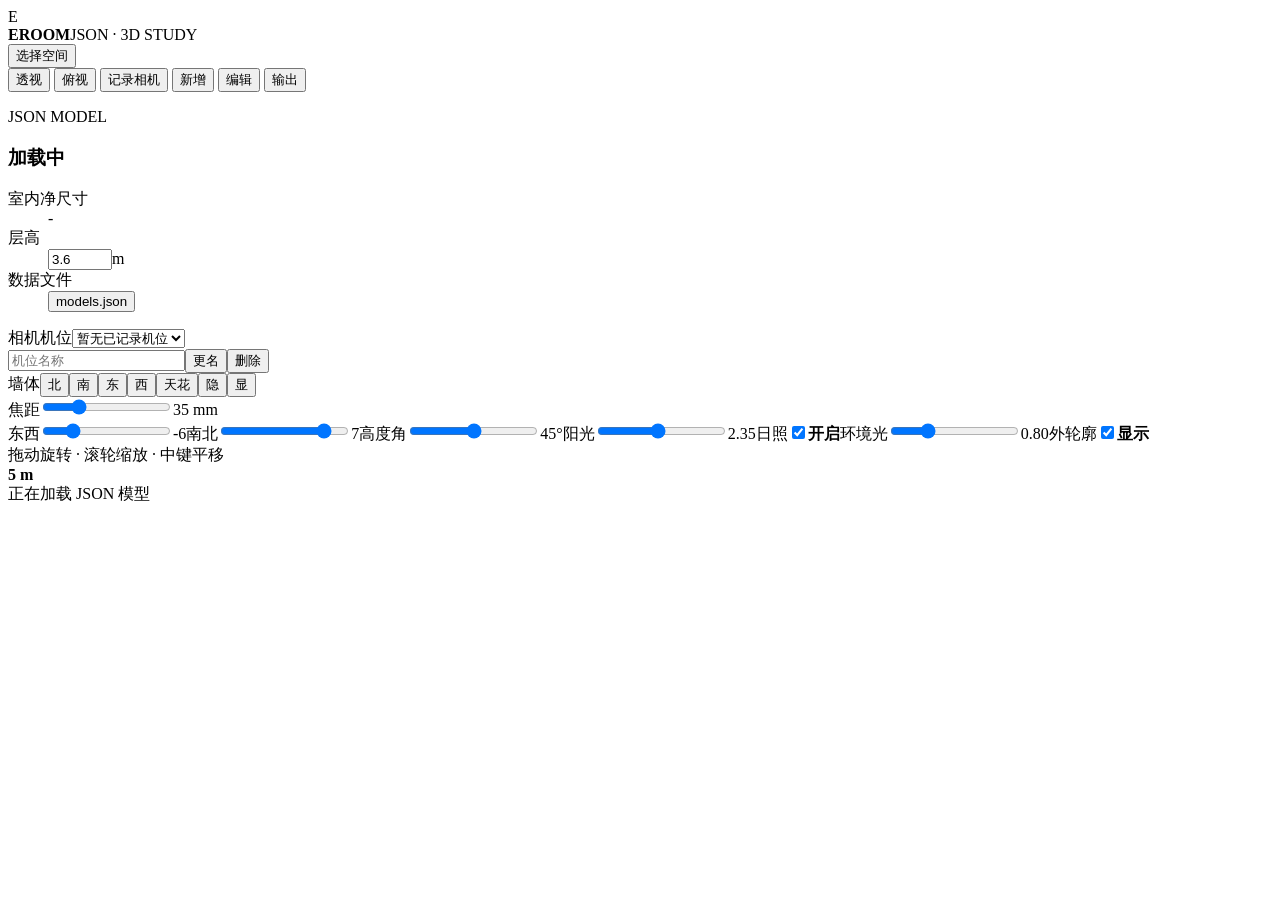
==== roomspace/index.html @ e510e886 "Initial commit: imageflow image editing and room design app" ====
<!doctype html>
<html lang="zh-CN">
<head>
  <meta charset="UTF-8" />
  <meta name="viewport" content="width=device-width, initial-scale=1.0" />
  <meta name="theme-color" content="#dfe4df" />
  <title>EROOM | JSON 3D Study</title>
</head>
<body>
  <main id="app">
    <div id="scene" aria-label="三维房间模型"></div>
    <header class="topbar">
      <div class="brand"><span class="brand-mark">E</span><div><strong>EROOM</strong><span>JSON · 3D STUDY</span></div></div>
      <div class="view-actions" aria-label="视图控制">
        <div id="modelPicker" class="model-picker">
          <button id="modelPickerButton" class="model-picker-button" type="button" aria-haspopup="listbox" aria-expanded="false"><span id="modelPickerLabel">选择空间</span><span class="model-picker-arrow" aria-hidden="true"></span></button>
          <div id="modelPickerMenu" class="model-picker-menu" role="listbox" aria-label="选择空间" hidden></div>
          <select id="modelSelect" hidden aria-hidden="true" tabindex="-1"></select>
        </div>
        <button class="mode-button" id="resetView" type="button">透视</button>
        <button class="mode-button" id="topView" type="button">俯视</button>
        <button class="mode-button" id="cameraView" type="button">记录相机</button>
        <button class="mode-button mode-button-primary" id="newSpace" type="button">新增</button>
        <button class="mode-button" id="editView" type="button">编辑</button>
        <button class="mode-button" id="outputView" type="button">输出</button>
      </div>
    </header>
    <aside class="spec-panel" aria-label="参数面板">
      <section id="modelPanel" class="panel-view">
        <p class="eyebrow">JSON MODEL</p><h1 id="modelName">加载中</h1>
        <dl><div><dt>室内净尺寸</dt><dd id="roomSize">-</dd></div><div><dt>层高</dt><dd><input id="roomHeightInput" class="inline-number" type="number" min="2" max="12" step="0.1" value="3.6" /><span>m</span><span id="roomHeight" hidden>3.6 m</span></dd></div><div><dt>数据文件</dt><dd><button id="dataFileButton" class="data-file-button" type="button">models.json</button><input id="dataFileInput" type="file" accept="application/json,.json" hidden /></dd></div></dl>
        <div class="camera-presets"><label for="cameraPreset">相机机位</label><select id="cameraPreset"><option value="">暂无已记录机位</option></select><div><input id="cameraName" type="text" placeholder="机位名称" maxlength="30" /><button id="renameCamera" type="button">更名</button><button id="deleteCamera" type="button">删除</button></div></div><div id="legend" hidden></div>
        <div class="wall-controls" aria-label="墙体控制"><span>墙体</span><button data-wall="north" type="button" aria-pressed="true">北</button><button data-wall="south" type="button" aria-pressed="true">南</button><button data-wall="east" type="button" aria-pressed="true">东</button><button data-wall="west" type="button" aria-pressed="true">西</button><button id="ceilingToggle" type="button" aria-pressed="false">天花</button><button id="quickHideToggle" class="quick-hide-toggle" type="button" aria-pressed="false" title="点击后选择需要临时隐藏的构件">隐</button><button id="quickShowToggle" type="button" title="显示全部被隐按钮隐藏的构件">显</button></div>
        <label class="focal-control" for="focalLength"><span>焦距</span><input id="focalLength" type="range" min="18" max="85" step="1" value="35" /><output id="focalValue" for="focalLength">35 mm</output></label>
        <div class="sun-controls" aria-label="日照控制"><label><span>东西</span><input id="sunX" type="range" min="-10" max="10" step="1" value="-6" /><output id="sunXValue" for="sunX">-6</output></label><label><span>南北</span><input id="sunZ" type="range" min="-10" max="10" step="1" value="7" /><output id="sunZValue" for="sunZ">7</output></label><label><span>高度角</span><input id="sunElevation" type="range" min="5" max="85" step="1" value="45" /><output id="sunElevationValue" for="sunElevation">45°</output></label><label><span>阳光</span><input id="sunIntensity" type="range" min="0" max="5" step="0.05" value="2.35" /><output id="sunIntensityValue" for="sunIntensity">2.35</output></label><label class="sun-toggle"><span>日照</span><input id="sunEnabled" type="checkbox" checked /><b>开启</b></label><label class="ambient-control"><span>环境光</span><input id="ambientIntensity" type="range" min="0" max="3" step="0.05" value="0.8" /><output id="ambientIntensityValue" for="ambientIntensity">0.80</output></label><label class="sun-toggle outline-toggle"><span>外轮廓</span><input id="perspectiveOutlines" type="checkbox" checked /><b>显示</b></label></div>
      </section>
      <section id="outputPanel" class="panel-view" hidden>
        <p class="eyebrow">IMAGE OUTPUT</p><h1>输出图片</h1>
        <label class="output-field"><span>规格</span><select id="outputPreset"><option value="custom">自定义</option><option value="1024">1K</option><option value="2048" selected>2K</option><option value="4096">4K</option></select></label>
        <label class="output-field"><span>宽高比</span><select id="outputRatio"><option value="16:9" selected>16:9</option><option value="4:3">4:3</option><option value="3:2">3:2</option><option value="1:1">1:1</option><option value="9:16">9:16</option></select></label>
        <div class="output-size"><label>宽<input id="outputWidth" type="number" min="64" max="8192" value="2048" /></label><b>×</b><label>高<input id="outputHeight" type="number" min="64" max="8192" value="1152" /></label></div>
        <div class="output-location"><span>保存位置</span><button id="chooseFolder" type="button">选择位置</button><small id="folderName">浏览器下载目录</small></div>
        <button id="saveImage" class="save-image" type="button">保存 PNG</button><button id="closeOutput" class="close-output" type="button">返回参数</button>
      </section>
      <section id="editPanel" class="panel-view editor-panel" hidden>
        <div class="editor-head"><button id="importBlueprint" type="button">导入底图</button><button id="saveEditorData" type="button">保存</button><label><input id="blueprintVisible" type="checkbox" checked />显示底图</label></div>
        <input id="blueprintFile" type="file" accept="image/png,image/jpeg,image/webp" hidden />
        <div id="editorCategories" class="editor-categories" aria-label="绘制物体类别"></div>
        <div class="editor-mode"><strong id="editorModeLabel">选择一个类别</strong><span id="editorModeHelp">点击类别开始绘制</span></div>
        <div id="editorProperties" class="editor-properties"></div>
        <label class="editor-special-option"><input id="orthogonalSnap" type="checkbox" checked /><span><strong>水平 / 垂直磁吸</strong><small>绘制或移动方向与正交夹角小于 10° 时自动吸附</small></span></label>
        <button id="closeEditor" class="close-output" type="button">返回参数</button>
      </section>
    </aside>
    <dialog id="spaceDialog" class="space-dialog">
      <form method="dialog" id="spaceForm">
        <div class="dialog-kicker">SPACE WORKSHOP</div>
        <h2>新增空间</h2>
        <p>创建一个空白工作区，或把本地 JSON 加入空间列表。</p>
        <label class="dialog-field"><span>空间名称</span><input id="spaceNameInput" type="text" maxlength="60" placeholder="例如：新客厅方案" /></label>
        <div class="dialog-divider"><span>或者</span></div>
        <label class="dialog-file"><span>本地 JSON</span><input id="spaceJsonInput" type="file" accept="application/json,.json" /><small id="spaceJsonName">未选择文件</small></label>
        <div class="dialog-actions"><button id="cancelSpace" value="cancel" type="submit">取消</button><button id="confirmSpace" class="confirm-button" value="default" type="submit">确定</button></div>
      </form>
    </dialog>
    <dialog id="saveDialog" class="space-dialog save-dialog">
      <form method="dialog" id="saveForm">
        <div class="dialog-kicker">SAVE MODEL</div>
        <h2>保存当前空间</h2>
        <p>选择保存方式。另存只导出当前空间，系统保存会更新 <code>public/models.json</code>。</p>
        <div class="save-choice-list"><button id="saveAsJson" value="save-as" type="submit"><strong>另存 JSON</strong><span>下载当前空间文件</span></button><button id="saveToSystem" value="save-system" type="submit"><strong>保存到系统</strong><span>写入 public/models.json</span></button></div>
        <div class="dialog-actions"><button value="cancel" type="submit">取消</button></div>
      </form>
    </dialog>
    <div id="outputOverlay" class="output-overlay" hidden><div id="outputFrame" class="output-frame"></div></div>
    <div class="hint">拖动旋转 · 滚轮缩放 · 中键平移</div><div class="scale-bar" aria-label="比例尺"><span></span><b id="scaleLabel">5 m</b></div>
    <div class="loading" id="loading"><span></span>正在加载 JSON 模型</div>
  </main><script type="module" src="/src/main.js"></script>
</body></html>
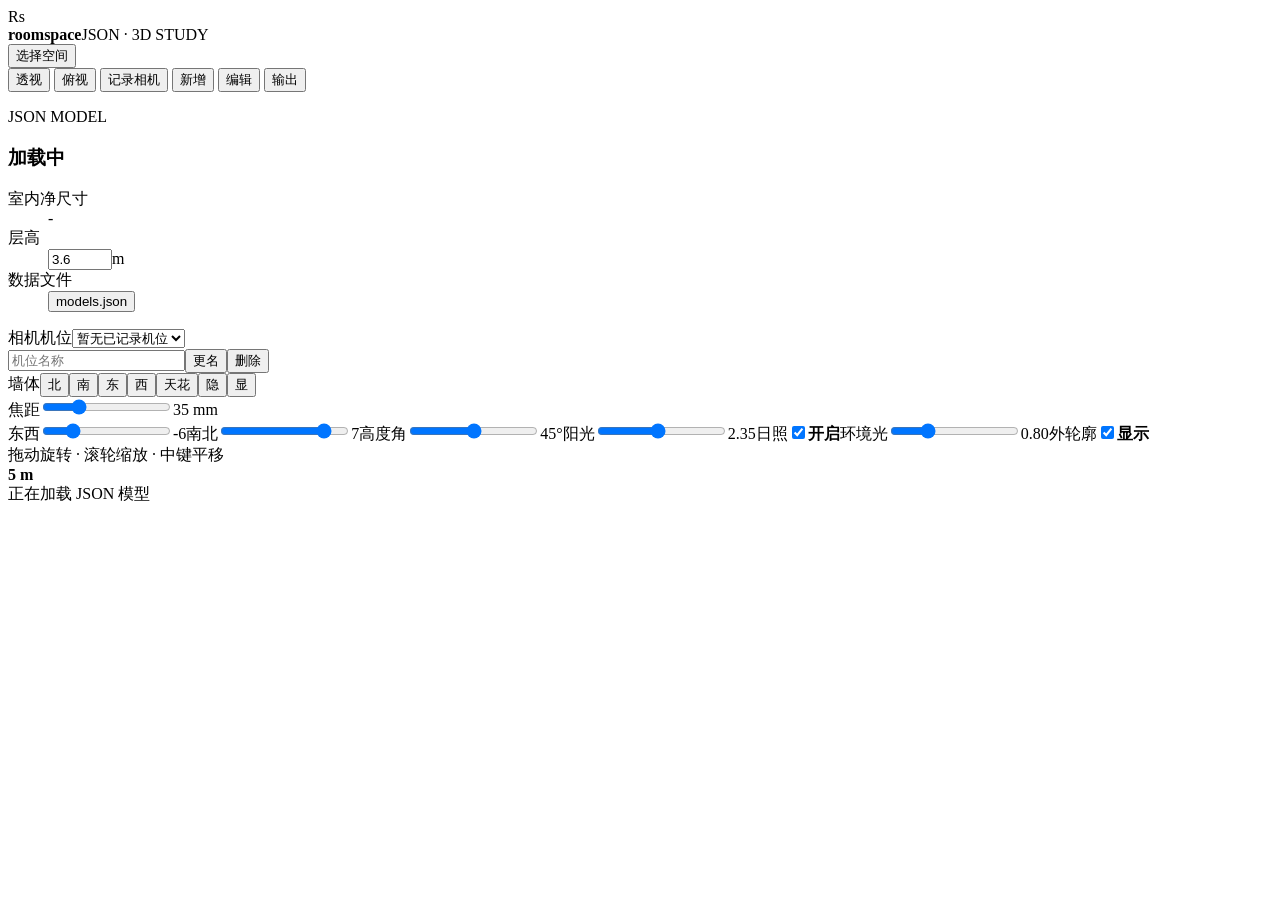
==== commit 99df6dc8: "重命名品牌为 roomspace 并合并编辑面板到参数栏 - 品牌：左上角标识 E 改为 Rs，EROOM 改为 roomspace，   roomspace/index.html 标题改为 room" ====
--- a/roomspace/index.html
+++ b/roomspace/index.html
@@ -4,13 +4,13 @@
   <meta charset="UTF-8" />
   <meta name="viewport" content="width=device-width, initial-scale=1.0" />
   <meta name="theme-color" content="#dfe4df" />
-  <title>EROOM | JSON 3D Study</title>
+  <title>roomspace | JSON 3D Study</title>
 </head>
 <body>
   <main id="app">
     <div id="scene" aria-label="三维房间模型"></div>
     <header class="topbar">
-      <div class="brand"><span class="brand-mark">E</span><div><strong>EROOM</strong><span>JSON · 3D STUDY</span></div></div>
+      <div class="brand"><span class="brand-mark">Rs</span><div><strong>roomspace</strong><span>JSON · 3D STUDY</span></div></div>
       <div class="view-actions" aria-label="视图控制">
         <div id="modelPicker" class="model-picker">
           <button id="modelPickerButton" class="model-picker-button" type="button" aria-haspopup="listbox" aria-expanded="false"><span id="modelPickerLabel">选择空间</span><span class="model-picker-arrow" aria-hidden="true"></span></button>
@@ -34,6 +34,14 @@
         <label class="focal-control" for="focalLength"><span>焦距</span><input id="focalLength" type="range" min="18" max="85" step="1" value="35" /><output id="focalValue" for="focalLength">35 mm</output></label>
         <div class="sun-controls" aria-label="日照控制"><label><span>东西</span><input id="sunX" type="range" min="-10" max="10" step="1" value="-6" /><output id="sunXValue" for="sunX">-6</output></label><label><span>南北</span><input id="sunZ" type="range" min="-10" max="10" step="1" value="7" /><output id="sunZValue" for="sunZ">7</output></label><label><span>高度角</span><input id="sunElevation" type="range" min="5" max="85" step="1" value="45" /><output id="sunElevationValue" for="sunElevation">45°</output></label><label><span>阳光</span><input id="sunIntensity" type="range" min="0" max="5" step="0.05" value="2.35" /><output id="sunIntensityValue" for="sunIntensity">2.35</output></label><label class="sun-toggle"><span>日照</span><input id="sunEnabled" type="checkbox" checked /><b>开启</b></label><label class="ambient-control"><span>环境光</span><input id="ambientIntensity" type="range" min="0" max="3" step="0.05" value="0.8" /><output id="ambientIntensityValue" for="ambientIntensity">0.80</output></label><label class="sun-toggle outline-toggle"><span>外轮廓</span><input id="perspectiveOutlines" type="checkbox" checked /><b>显示</b></label></div>
       </section>
+      <section id="editPanel" class="panel-view editor-panel" hidden>
+        <div class="editor-head"><button id="importBlueprint" type="button">导入底图</button><button id="saveEditorData" type="button">保存</button><label><input id="blueprintVisible" type="checkbox" checked />显示底图</label></div>
+        <input id="blueprintFile" type="file" accept="image/png,image/jpeg,image/webp" hidden />
+        <div id="editorCategories" class="editor-categories" aria-label="绘制物体类别"></div>
+        <div class="editor-mode"><strong id="editorModeLabel">选择一个类别</strong><span id="editorModeHelp">点击类别开始绘制</span></div>
+        <div id="editorProperties" class="editor-properties"></div>
+        <label class="editor-special-option"><input id="orthogonalSnap" type="checkbox" checked /><span><strong>水平 / 垂直磁吸</strong><small>绘制或移动方向与正交夹角小于 10° 时自动吸附</small></span></label>
+      </section>
       <section id="outputPanel" class="panel-view" hidden>
         <p class="eyebrow">IMAGE OUTPUT</p><h1>输出图片</h1>
         <label class="output-field"><span>规格</span><select id="outputPreset"><option value="custom">自定义</option><option value="1024">1K</option><option value="2048" selected>2K</option><option value="4096">4K</option></select></label>
@@ -41,15 +49,6 @@
         <div class="output-size"><label>宽<input id="outputWidth" type="number" min="64" max="8192" value="2048" /></label><b>×</b><label>高<input id="outputHeight" type="number" min="64" max="8192" value="1152" /></label></div>
         <div class="output-location"><span>保存位置</span><button id="chooseFolder" type="button">选择位置</button><small id="folderName">浏览器下载目录</small></div>
         <button id="saveImage" class="save-image" type="button">保存 PNG</button><button id="closeOutput" class="close-output" type="button">返回参数</button>
-      </section>
-      <section id="editPanel" class="panel-view editor-panel" hidden>
-        <div class="editor-head"><button id="importBlueprint" type="button">导入底图</button><button id="saveEditorData" type="button">保存</button><label><input id="blueprintVisible" type="checkbox" checked />显示底图</label></div>
-        <input id="blueprintFile" type="file" accept="image/png,image/jpeg,image/webp" hidden />
-        <div id="editorCategories" class="editor-categories" aria-label="绘制物体类别"></div>
-        <div class="editor-mode"><strong id="editorModeLabel">选择一个类别</strong><span id="editorModeHelp">点击类别开始绘制</span></div>
-        <div id="editorProperties" class="editor-properties"></div>
-        <label class="editor-special-option"><input id="orthogonalSnap" type="checkbox" checked /><span><strong>水平 / 垂直磁吸</strong><small>绘制或移动方向与正交夹角小于 10° 时自动吸附</small></span></label>
-        <button id="closeEditor" class="close-output" type="button">返回参数</button>
       </section>
     </aside>
     <dialog id="spaceDialog" class="space-dialog">
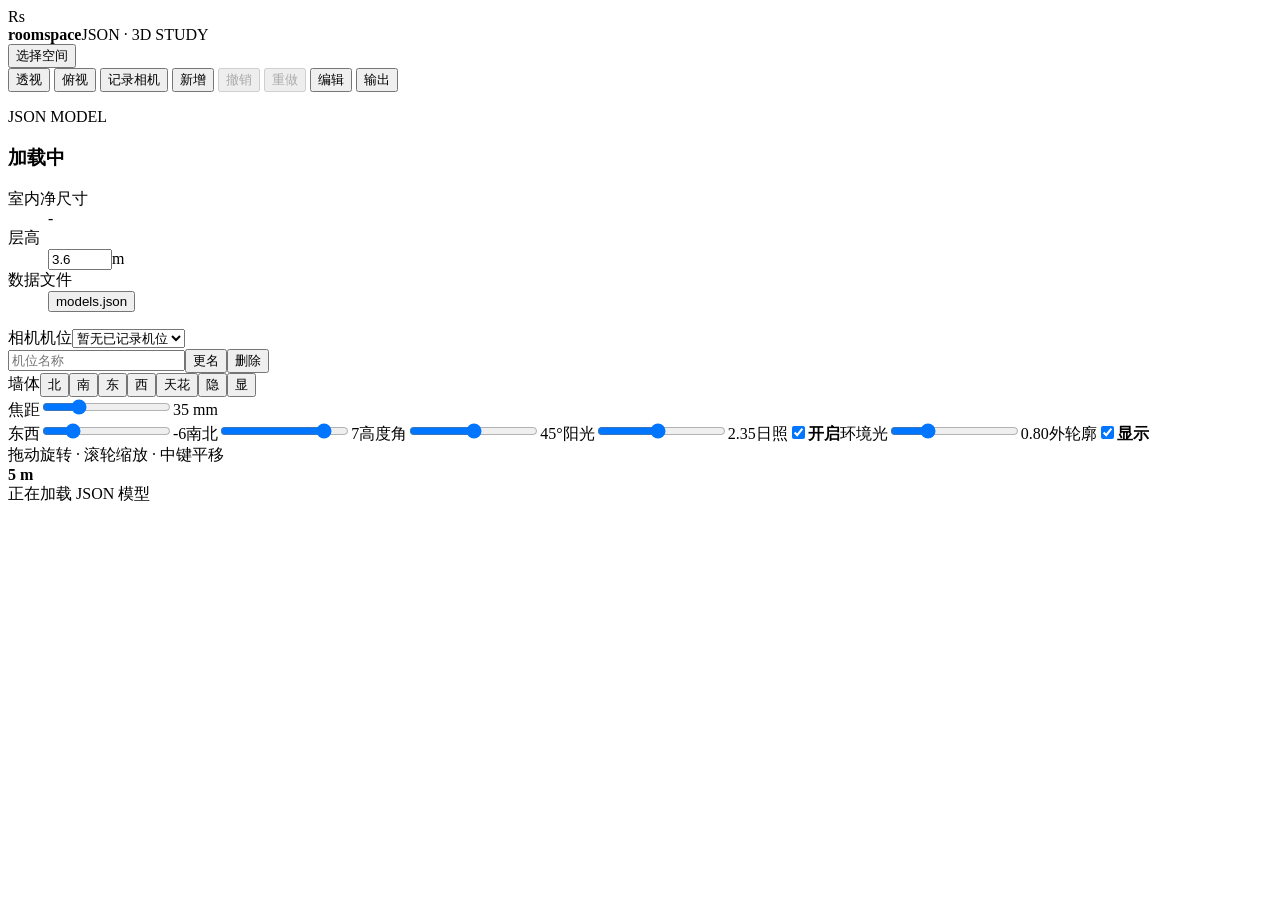
==== commit b930da0a: "修复编辑状态隐藏构件并给两个模块增加5步撤销/重做 一、roomspace 编辑状态隐藏构件修复 - 原代码仅允许非编辑状态下点击隐藏构件（quickHideMode 分支带 !enabled 条件）" ====
--- a/roomspace/index.html
+++ b/roomspace/index.html
@@ -21,6 +21,8 @@
         <button class="mode-button" id="topView" type="button">俯视</button>
         <button class="mode-button" id="cameraView" type="button">记录相机</button>
         <button class="mode-button mode-button-primary" id="newSpace" type="button">新增</button>
+        <button class="mode-button" id="undoButton" type="button" disabled>撤销</button>
+        <button class="mode-button" id="redoButton" type="button" disabled>重做</button>
         <button class="mode-button" id="editView" type="button">编辑</button>
         <button class="mode-button" id="outputView" type="button">输出</button>
       </div>
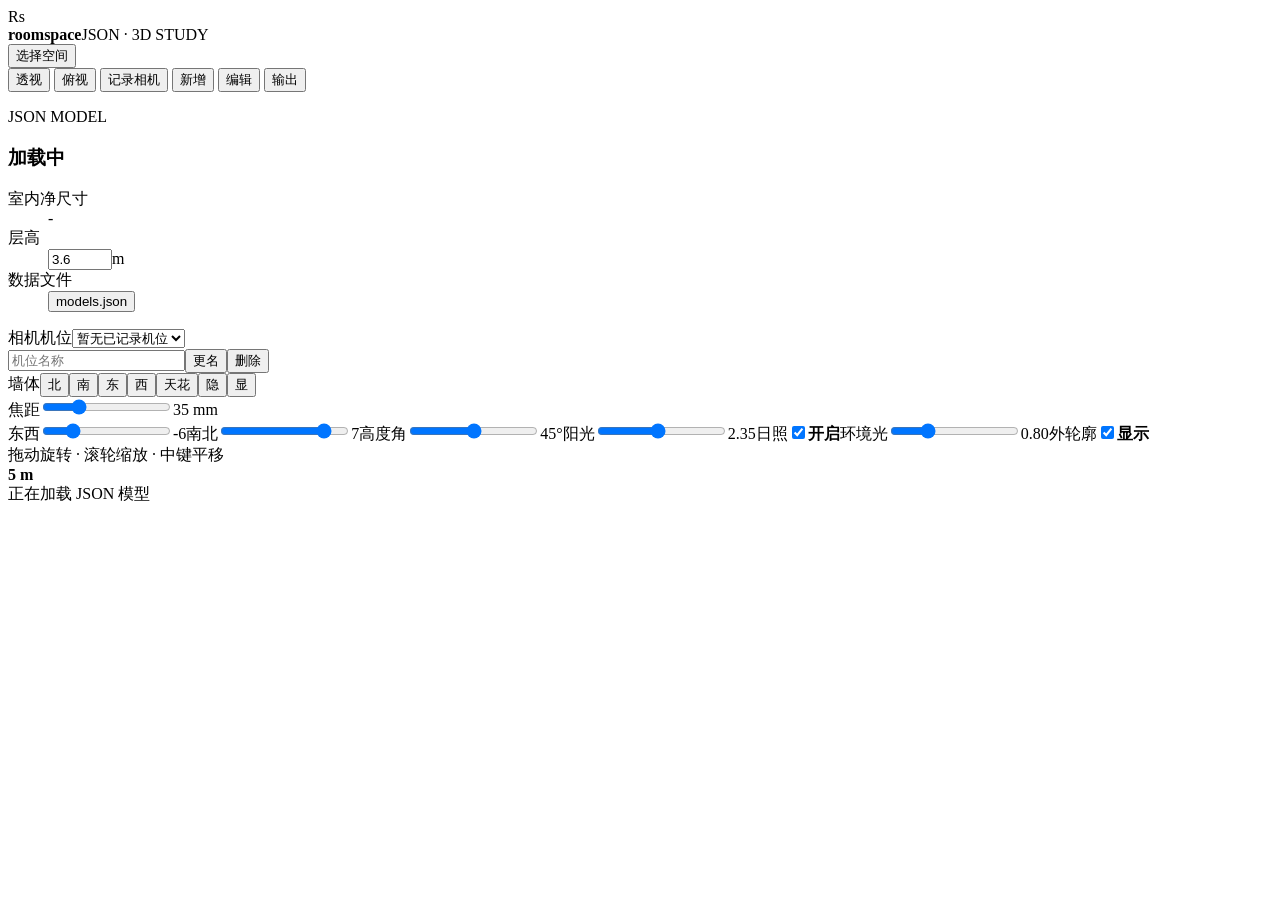
==== commit 983b639f: "移除撤销/重做按钮，保留快捷键 - roomspace：删除顶栏「撤销」「重做」按钮及其点击监听、按钮态更新逻辑，   仅保留 Ctrl+Z / Ctrl+Shift+Z / Ctrl+Y 快捷键 -" ====
--- a/roomspace/index.html
+++ b/roomspace/index.html
@@ -21,8 +21,6 @@
         <button class="mode-button" id="topView" type="button">俯视</button>
         <button class="mode-button" id="cameraView" type="button">记录相机</button>
         <button class="mode-button mode-button-primary" id="newSpace" type="button">新增</button>
-        <button class="mode-button" id="undoButton" type="button" disabled>撤销</button>
-        <button class="mode-button" id="redoButton" type="button" disabled>重做</button>
         <button class="mode-button" id="editView" type="button">编辑</button>
         <button class="mode-button" id="outputView" type="button">输出</button>
       </div>
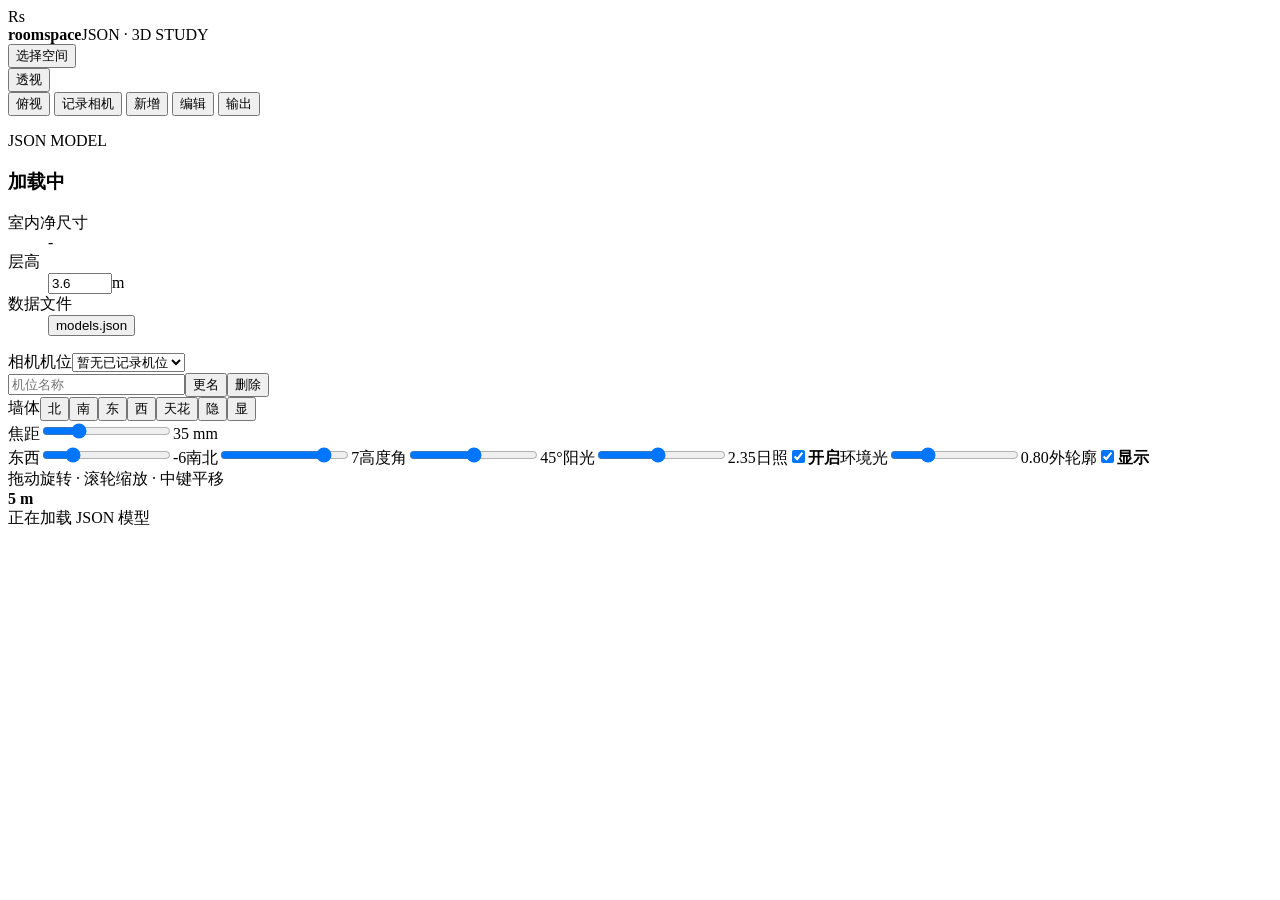
==== commit 79ddff9b: "透视按钮增加四方向下拉菜单，新增天花可编辑类别 一、透视四方向视角 - 鼠标悬停「透视」按钮在其下方弹出 东南/东北/西南/西北 四个方向菜单   （index.html 包裹 .view-dropd" ====
--- a/roomspace/index.html
+++ b/roomspace/index.html
@@ -17,7 +17,15 @@
           <div id="modelPickerMenu" class="model-picker-menu" role="listbox" aria-label="选择空间" hidden></div>
           <select id="modelSelect" hidden aria-hidden="true" tabindex="-1"></select>
         </div>
-        <button class="mode-button" id="resetView" type="button">透视</button>
+        <div class="view-dropdown">
+          <button class="mode-button" id="resetView" type="button">透视</button>
+          <div id="perspectiveMenu" class="perspective-menu" role="menu" aria-label="透视方向" hidden>
+            <button type="button" data-azimuth="45">东南</button>
+            <button type="button" data-azimuth="135">东北</button>
+            <button type="button" data-azimuth="315">西南</button>
+            <button type="button" data-azimuth="225">西北</button>
+          </div>
+        </div>
         <button class="mode-button" id="topView" type="button">俯视</button>
         <button class="mode-button" id="cameraView" type="button">记录相机</button>
         <button class="mode-button mode-button-primary" id="newSpace" type="button">新增</button>
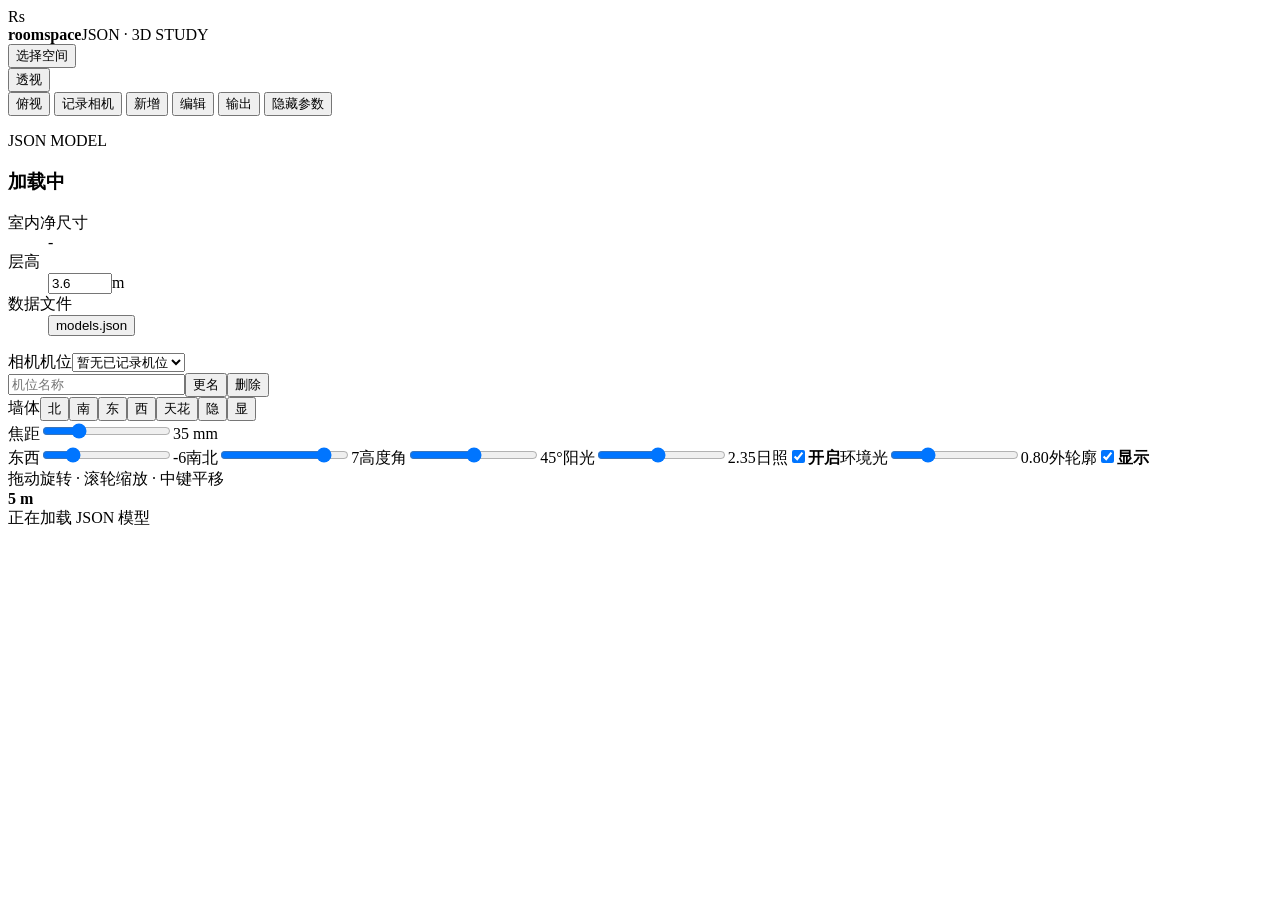
==== commit c2e1ecb7: "增加了参数栏隐藏显示功能" ====
--- a/roomspace/index.html
+++ b/roomspace/index.html
@@ -31,6 +31,7 @@
         <button class="mode-button mode-button-primary" id="newSpace" type="button">新增</button>
         <button class="mode-button" id="editView" type="button">编辑</button>
         <button class="mode-button" id="outputView" type="button">输出</button>
+        <button class="mode-button" id="panelToggle" type="button" aria-pressed="true">隐藏参数</button>
       </div>
     </header>
     <aside class="spec-panel" aria-label="参数面板">
